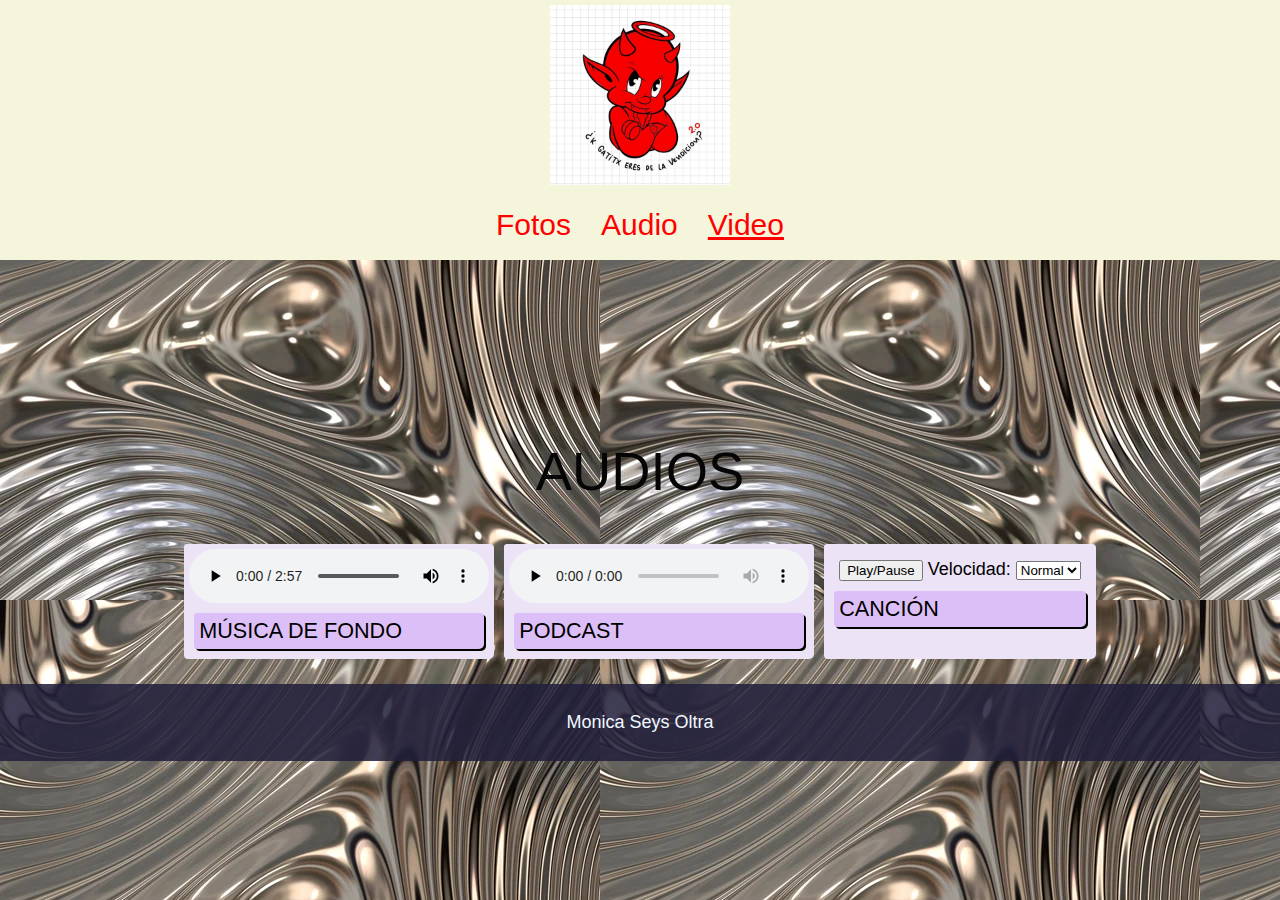
==== imagenes/video.html @ 35886ae6 "d" ====
<!DOCTYPE html>
<html lang="en">
<head>
    <meta charset="UTF-8">
    <meta name="viewport" content="width=device-width, initial-scale=1.0">
    <link rel="stylesheet" href="style.css">
    <title>Imagenes</title>
    <style>

</style>
</head>
<body>
    <header style="text-align: center;" class="header">
        <img src="oo.jpg" alt="foto persona" style="width: 180px; height: 180px; border: 0px; display: block; margin: 0 auto;">
        <div style="display: flex; justify-content: center;">
            <p style="margin-right: 20px;"><a href="index.html">Fotos</a></p>
            <p style="margin-right: 20px;"><a href="audio.html">Audio</a></p>
            <p><a href="video.html" class="active">Video</a></p>
        </div>
    </header>

    <div class="container">
        <h1 class="neonText">
         AUDIOS
        </h1>
     </div>
    <div class="licencia">
        <div>
            <audio controls="controls" autoplay loop preload="auto">
                <source src="audio/barkito.mp3" type="audio/mpeg">
                <source src="audio/barkitoOgg.ogg" type="audio/ogg">
                Tu navegador no soporta el elemento de audio.
            </audio>
        <p>MÚSICA DE FONDO</p>
    </div>
    <div>
        <audio controls="controls" id="podcast" preload="none">
            <source src="audio/dolerme.mp3" type="audio/mpeg">
            <source src="audio/dolermeOgg.ogg" type="audio/ogg">
            Tu navegador no soporta el elemento de audio.
        </audio>
    
        <p>PODCAST</p>
    </div>
    <div>
        <audio id="cancion" preload="none">
            <source src="audio/fondo.mp3" type="audio/mpeg">
            <source src="audio/fondoOgg.ogg" type="audio/ogg">
            Tu navegador no soporta el elemento de audio.
        </audio>
        <div id="audio-controls">
            <button onclick="togglePlay()">Play/Pause</button>
            <label for="velocidad">Velocidad:</label>
            <select id="velocidad" onchange="velocidad()">
                <option value="1">Normal</option>
                <option value="2">Doble</option>
            </select>
        </div>
    
        <p>CANCIÓN </p>
        
    </div>
   
    </div>
    
    <footer>
        <p>Monica Seys Oltra</p>
    </footer>
    <script src="formulario.js"></script>
    <script src="script.js"></script>
</body>
</html>
---- imagenes/style.css ----
.header a.active {
    text-decoration: underline;
   
}
.neonText {
    animation: flicker 1.5s infinite alternate;
    color: #050505;
}

h1 {
    font-size: 3.4rem;
}

/* Flickering animation */
@keyframes flicker {

    0%,
    18%,
    22%,
    25%,
    53%,
    57%,
    100% {

        text-shadow:
            0 0 4px #f5f2f2,
            0 0 11px #fffefe,
            0 0 19px #fffbfb,
            0 0 40px #0fa,
            0 0 80px #0fa,
            0 0 90px #0fa,
            0 0 100px #0fa,
            0 0 150px #0fa;

    }

    20%,
    24%,
    55% {
        text-shadow: none;
    }
}

.container {
    margin-top: 20vh;
}

h1,
h2 {
    text-align: center;
    text-transform: uppercase;
    font-weight: 70;
}

body {
    margin: 0;
    padding: 0;
    background-image: url('kk.jpg');
    justify-content: center;
    font-size: 18px;
    font-family: "Helvetica Neue", sans-serif;
    background-color: #010a01;

}

header {
    position: relative;
    background-color: beige;
}

.header p a {
    text-decoration: none;
    font-family: Impact, Haettenschweiler, 'Arial Narrow Bold', sans-serif;
    color: red;
    font-size: 30px;
    margin: 5px;
}

img {
    top: 0;
    left: 0;
    width: 460px;
    height: 410px;
    border: 1px solid rgba(34, 31, 59, 0.863);
    padding: 5px;
}

footer {
    text-align: center;
    padding: 10px;
    background-color: rgba(34, 31, 59, 0.863);
    color: aliceblue;
    font-family: Verdana, Geneva, Tahoma, sans-serif;
}

.licencia {
    display: flex;
    flex-wrap: wrap;
    margin: 20px;
    justify-content: center;
}

.licencia p {
    font-family: Verdana, Geneva, Tahoma, sans-serif;
    font-size: larger;
    background-color: rgb(220, 191, 247);
    padding: 5px;
    margin: 5px;
    border-radius: 3px 4px 5px;
    box-shadow: 2px 2px black;
}

.licencia div {
    background-color: rgb(237, 227, 247);
    padding: 5px;
    margin: 5px;
    border-radius: 3px 4px 5px;
    
}
.tooltip {
    position: absolute;
    display: none;
    background-color: rgba(0, 0, 0, 0.8);
    color: white;
    padding: 10px;
    border-radius: 5px;
    pointer-events: none; /* Evita que el tooltip interfiera con los eventos del mouse */
}
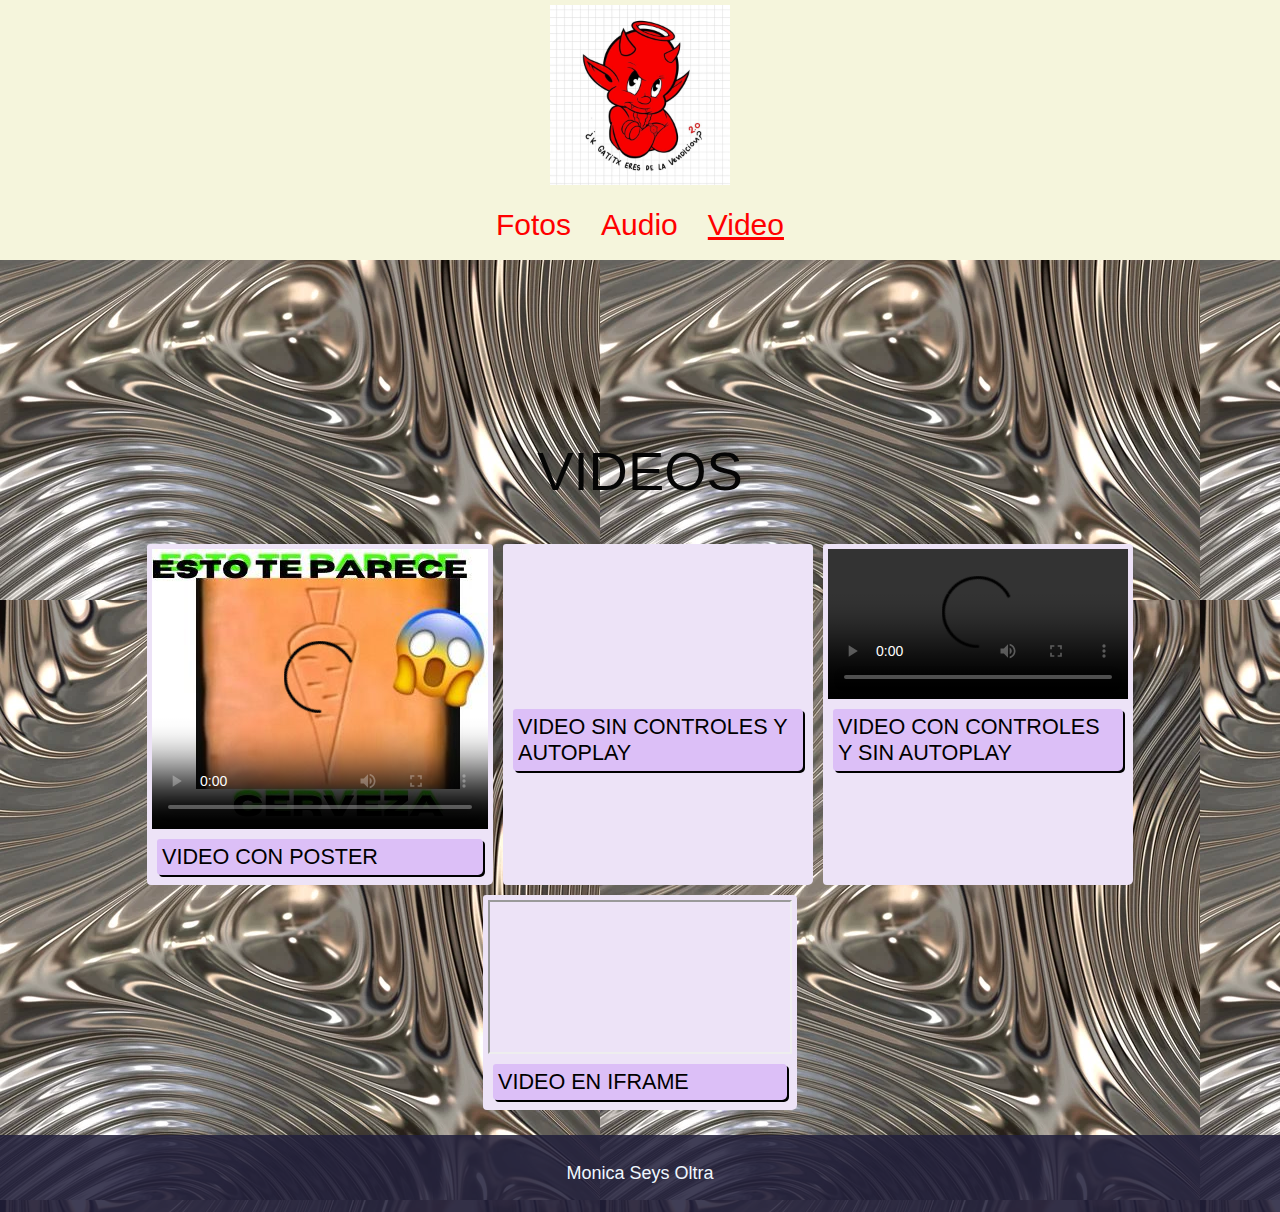
==== commit 674b5f6e: "J" ====
--- a/imagenes/video.html
+++ b/imagenes/video.html
@@ -1,5 +1,6 @@
 <!DOCTYPE html>
 <html lang="en">
+
 <head>
     <meta charset="UTF-8">
     <meta name="viewport" content="width=device-width, initial-scale=1.0">
@@ -7,11 +8,13 @@
     <title>Imagenes</title>
     <style>
 
-</style>
+    </style>
 </head>
+
 <body>
     <header style="text-align: center;" class="header">
-        <img src="oo.jpg" alt="foto persona" style="width: 180px; height: 180px; border: 0px; display: block; margin: 0 auto;">
+        <img src="oo.jpg" alt="foto persona"
+            style="width: 180px; height: 180px; border: 0px; display: block; margin: 0 auto;">
         <div style="display: flex; justify-content: center;">
             <p style="margin-right: 20px;"><a href="index.html">Fotos</a></p>
             <p style="margin-right: 20px;"><a href="audio.html">Audio</a></p>
@@ -21,52 +24,50 @@
 
     <div class="container">
         <h1 class="neonText">
-         AUDIOS
+            VIDEOS
         </h1>
-     </div>
+    </div>
     <div class="licencia">
         <div>
-            <audio controls="controls" autoplay loop preload="auto">
-                <source src="audio/barkito.mp3" type="audio/mpeg">
-                <source src="audio/barkitoOgg.ogg" type="audio/ogg">
-                Tu navegador no soporta el elemento de audio.
-            </audio>
-        <p>MÚSICA DE FONDO</p>
-    </div>
-    <div>
-        <audio controls="controls" id="podcast" preload="none">
-            <source src="audio/dolerme.mp3" type="audio/mpeg">
-            <source src="audio/dolermeOgg.ogg" type="audio/ogg">
-            Tu navegador no soporta el elemento de audio.
-        </audio>
-    
-        <p>PODCAST</p>
-    </div>
-    <div>
-        <audio id="cancion" preload="none">
-            <source src="audio/fondo.mp3" type="audio/mpeg">
-            <source src="audio/fondoOgg.ogg" type="audio/ogg">
-            Tu navegador no soporta el elemento de audio.
-        </audio>
-        <div id="audio-controls">
-            <button onclick="togglePlay()">Play/Pause</button>
-            <label for="velocidad">Velocidad:</label>
-            <select id="velocidad" onchange="velocidad()">
-                <option value="1">Normal</option>
-                <option value="2">Doble</option>
-            </select>
+            <video controls poster="video/posterCerveza.jpg">
+                <source src="video/escritura.mp4#t=104" type="video/mp4">
+                Tu navegador no soporta la reproducción de video.
+            </video>
+            <p>VIDEO CON POSTER</p>
         </div>
-    
-        <p>CANCIÓN </p>
-        
-    </div>
-   
-    </div>
-    
+        <div style="width: 300px;">
+            <video autoplay style="max-width: 100%;">
+                <source src="video/multitarea.mp4#t=10" type="video/mp4" >
+                Tu navegador no soporta la reproducción de video.
+            </video>
+            <p>VIDEO SIN CONTROLES Y AUTOPLAY</p>
+        </div>
+        <div style="width: 300px;">
+            <video controls style="max-width: 100%;">
+                <source src="video/morir.mp4#t=30" type="video/mp4">
+                Tu navegador no soporta la reproducción de video.
+            </video>
+            <p>VIDEO CON CONTROLES Y SIN AUTOPLAY </p>
+        </div>
+
+        <div>
+            <iframe 
+            src="https://www.youtube.com/embed/e6EFZiVOjxQ" 
+            frameborder="1"
+            style="max-width: 100%;"
+            allowfullscreen
+            sandbox="allow-same-origin allow-scripts">
+        </iframe>
+            <p>VIDEO EN IFRAME </p>
+        </div>
+
+    </div> 
+
     <footer>
         <p>Monica Seys Oltra</p>
     </footer>
     <script src="formulario.js"></script>
     <script src="script.js"></script>
 </body>
+
 </html>